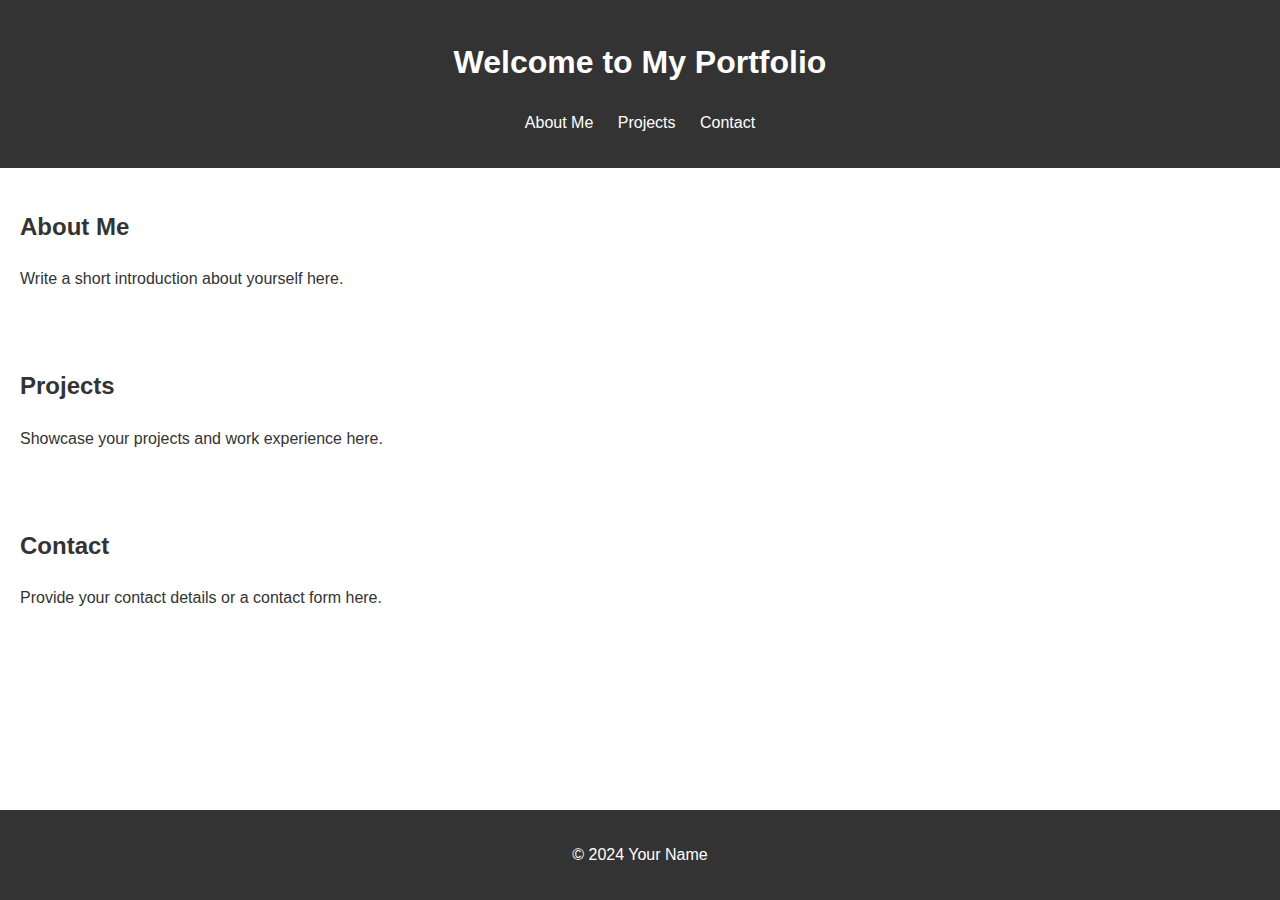
==== index.html @ 639e595e "Initial commit with HTML and CSS Files" ====
<!DOCTYPE html>
<html lang="en">
<head>
    <meta charset="UTF-8">
    <meta name="viewport" content="width=device-width, initial-scale=1.0">
    <title>My Portfolio</title>
    <link rel="stylesheet" href="styles.css">
</head>
<body>
    <header>
        <h1>Welcome to My Portfolio</h1>
        <nav>
            <ul>
                <li><a href="#about">About Me</a></li>
                <li><a href="#projects">Projects</a></li>
                <li><a href="#contact">Contact</a></li>
            </ul>
        </nav>
    </header>
    <section id="about">
        <h2>About Me</h2>
        <p>Write a short introduction about yourself here.</p>
    </section>
    <section id="projects">
        <h2>Projects</h2>
        <p>Showcase your projects and work experience here.</p>
    </section>
    <section id="contact">
        <h2>Contact</h2>
        <p>Provide your contact details or a contact form here.</p>
    </section>
    <footer>
        <p>© 2024 Your Name</p>
    </footer>
</body>
</html>
---- styles.css ----
body {
    font-family: Arial, sans-serif;
    line-height: 1.6;
    margin: 0;
    padding: 0;
    color: #333;
}
header {
    background: #333;
    color: #fff;
    padding: 1rem 0;
    text-align: center;
}
nav ul {
    list-style: none;
    padding: 0;
}
nav ul li {
    display: inline;
    margin: 0 10px;
}
nav ul li a {
    color: #fff;
    text-decoration: none;
}
section {
    padding: 20px;
}
footer {
    background: #333;
    color: #fff;
    text-align: center;
    padding: 1rem 0;
    position: absolute;
    bottom: 0;
    width: 100%;
}
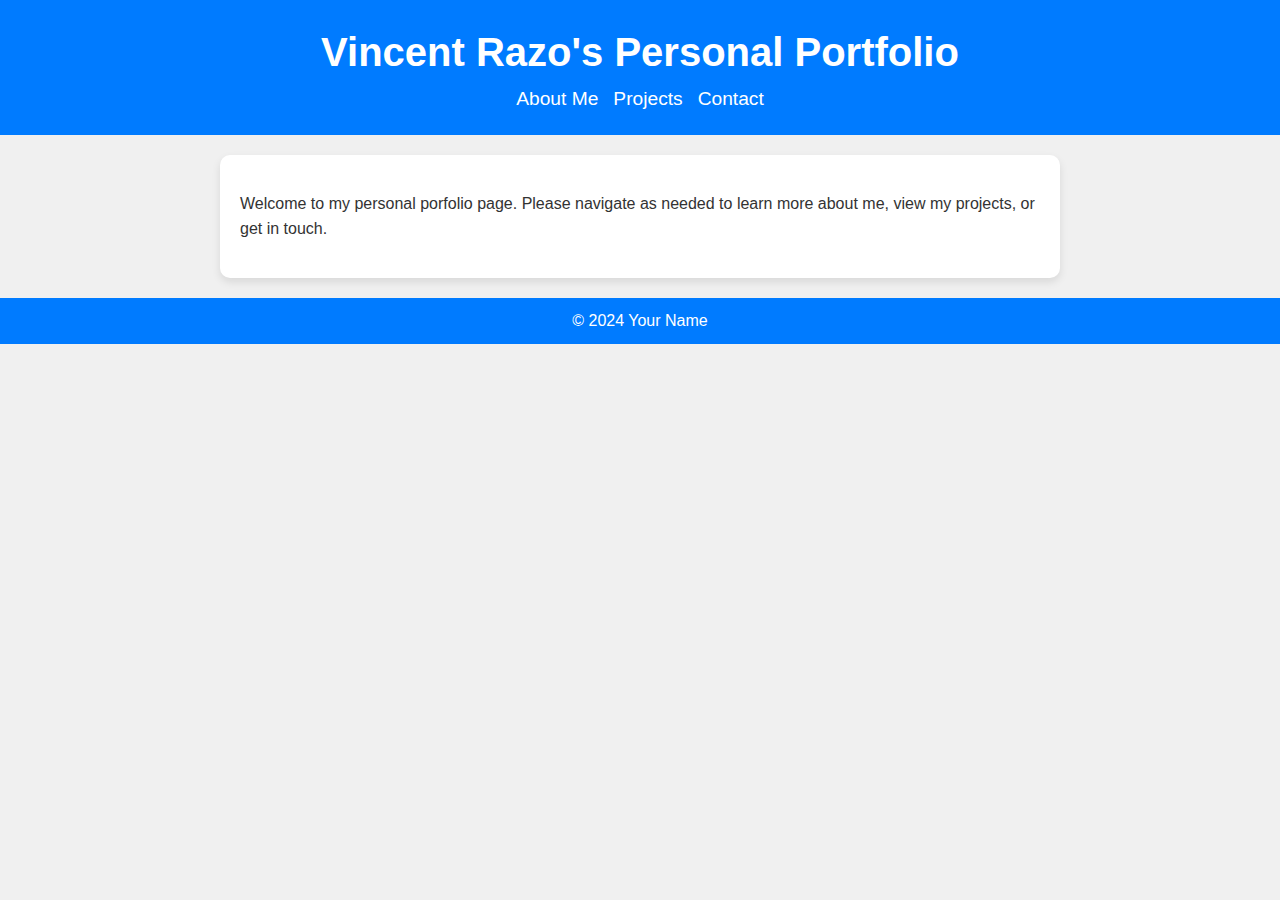
==== commit c7e049dc: "New version with added html files" ====
--- a/index.html
+++ b/index.html
@@ -8,27 +8,20 @@
 </head>
 <body>
     <header>
-        <h1>Welcome to My Portfolio</h1>
+        <h1>Vincent Razo's Personal Portfolio</h1>
         <nav>
             <ul>
-                <li><a href="#about">About Me</a></li>
-                <li><a href="#projects">Projects</a></li>
-                <li><a href="#contact">Contact</a></li>
+                <li><a href="#about.html">About Me</a></li>
+                <li><a href="#projects.html">Projects</a></li>
+                <li><a href="#contact.html">Contact</a></li>
             </ul>
         </nav>
     </header>
-    <section id="about">
-        <h2>About Me</h2>
-        <p>Write a short introduction about yourself here.</p>
-    </section>
-    <section id="projects">
-        <h2>Projects</h2>
-        <p>Showcase your projects and work experience here.</p>
-    </section>
-    <section id="contact">
-        <h2>Contact</h2>
-        <p>Provide your contact details or a contact form here.</p>
-    </section>
+    <main>
+        <section id="Home">
+            <p>Welcome to my personal porfolio page. Please navigate as needed to learn more about me, view my projects, or get in touch.</p>
+        </section>
+    </main>
     <footer>
         <p>© 2024 Your Name</p>
     </footer>
--- a/styles.css
+++ b/styles.css
@@ -1,37 +1,78 @@
+/* General styles for the body */
 body {
     font-family: Arial, sans-serif;
     line-height: 1.6;
     margin: 0;
     padding: 0;
-    color: #333;
+    background-color: #f0f0f0; /* Light gray background for the entire page */
+    color: #333; /* Dark gray text color */
 }
+
+/* General styles for the header */
 header {
-    background: #333;
-    color: #fff;
-    padding: 1rem 0;
-    text-align: center;
+    background: #007BFF; /* Blue background color for header */
+    color: #fff; /* White text color */
+    padding: 20px 0; /* Top and bottom padding */
+    text-align: center; /* Center align text */
 }
+
+/* Styles for the main heading */
+header h1 {
+    margin: 0;
+    font-size: 2.5em; /* Larger font size for the heading */
+}
+
+/* General styles for the navigation bar */
 nav ul {
-    list-style: none;
-    padding: 0;
+    list-style: none; /* Remove default list styling */
+    padding: 0; /* Remove padding */
+    margin: 0; /* Remove margin */
+    display: flex; /* Flexbox layout */
+    justify-content: center; /* Center the list items */
+    gap: 15px; /* Space between the links */
 }
+
+/* Styles for the navigation links */
 nav ul li {
-    display: inline;
-    margin: 0 10px;
+    margin: 0;
 }
+
 nav ul li a {
-    color: #fff;
-    text-decoration: none;
+    text-decoration: none; /* Remove underline from links */
+    color: #fff; /* White color for text */
+    font-size: 1.2em; /* Font size for links */
 }
-section {
+
+nav ul li a:hover {
+    text-decoration: underline; /* Underline on hover */
+}
+
+/* General styles for the main content */
+main {
     padding: 20px;
+    max-width: 800px; /* Max width for the main content */
+    margin: 20px auto; /* Center the content with margin */
+    background: #fff; /* White background for the main content */
+    border-radius: 10px; /* Rounded corners for the content area */
+    box-shadow: 0 4px 8px rgba(0, 0, 0, 0.1); /* Shadow effect */
 }
+
+/* Styles for the section headings */
+main h2 {
+    margin-top: 0; /* Remove top margin */
+    font-size: 2em; /* Font size for section headings */
+}
+
+/* General styles for the footer */
 footer {
-    background: #333;
-    color: #fff;
-    text-align: center;
-    padding: 1rem 0;
-    position: absolute;
-    bottom: 0;
-    width: 100%;
+    background: #007BFF; /* Blue background color for footer */
+    color: #fff; /* White text color */
+    padding: 10px 0; /* Top and bottom padding */
+    text-align: center; /* Center align text */
+    margin-top: 20px; /* Margin on top to separate from the content */
 }
+
+/* Styles for the footer text */
+footer p {
+    margin: 0; /* Remove default margin */
+}
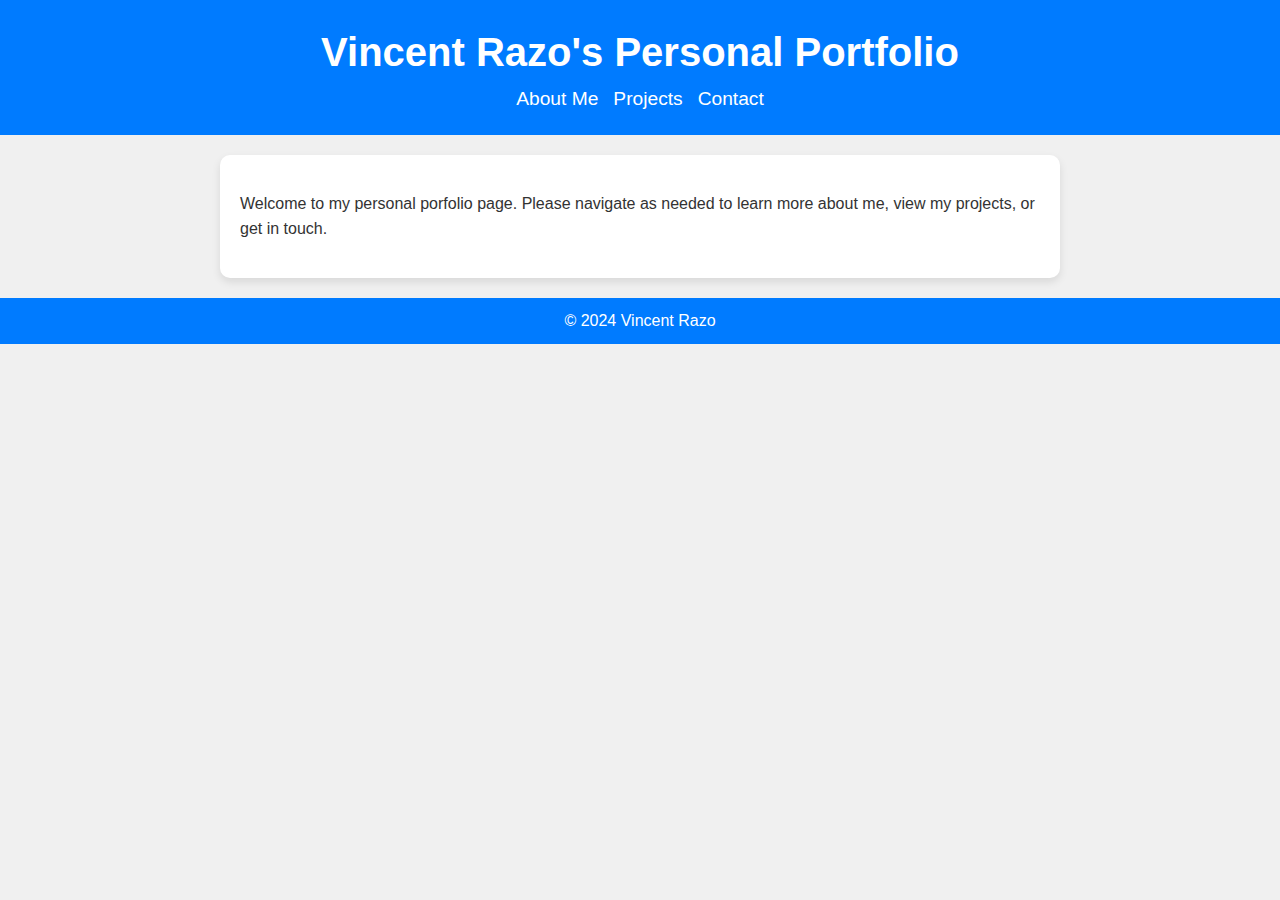
==== commit 4ab76283: "New version with updated index.html file" ====
--- a/index.html
+++ b/index.html
@@ -11,9 +11,9 @@
         <h1>Vincent Razo's Personal Portfolio</h1>
         <nav>
             <ul>
-                <li><a href="#about.html">About Me</a></li>
-                <li><a href="#projects.html">Projects</a></li>
-                <li><a href="#contact.html">Contact</a></li>
+                <li><a href="about.html">About Me</a></li>
+                <li><a href="projects.html">Projects</a></li>
+                <li><a href="contact.html">Contact</a></li>
             </ul>
         </nav>
     </header>
@@ -23,7 +23,7 @@
         </section>
     </main>
     <footer>
-        <p>© 2024 Your Name</p>
+        <p>© 2024 Vincent Razo</p>
     </footer>
 </body>
 </html>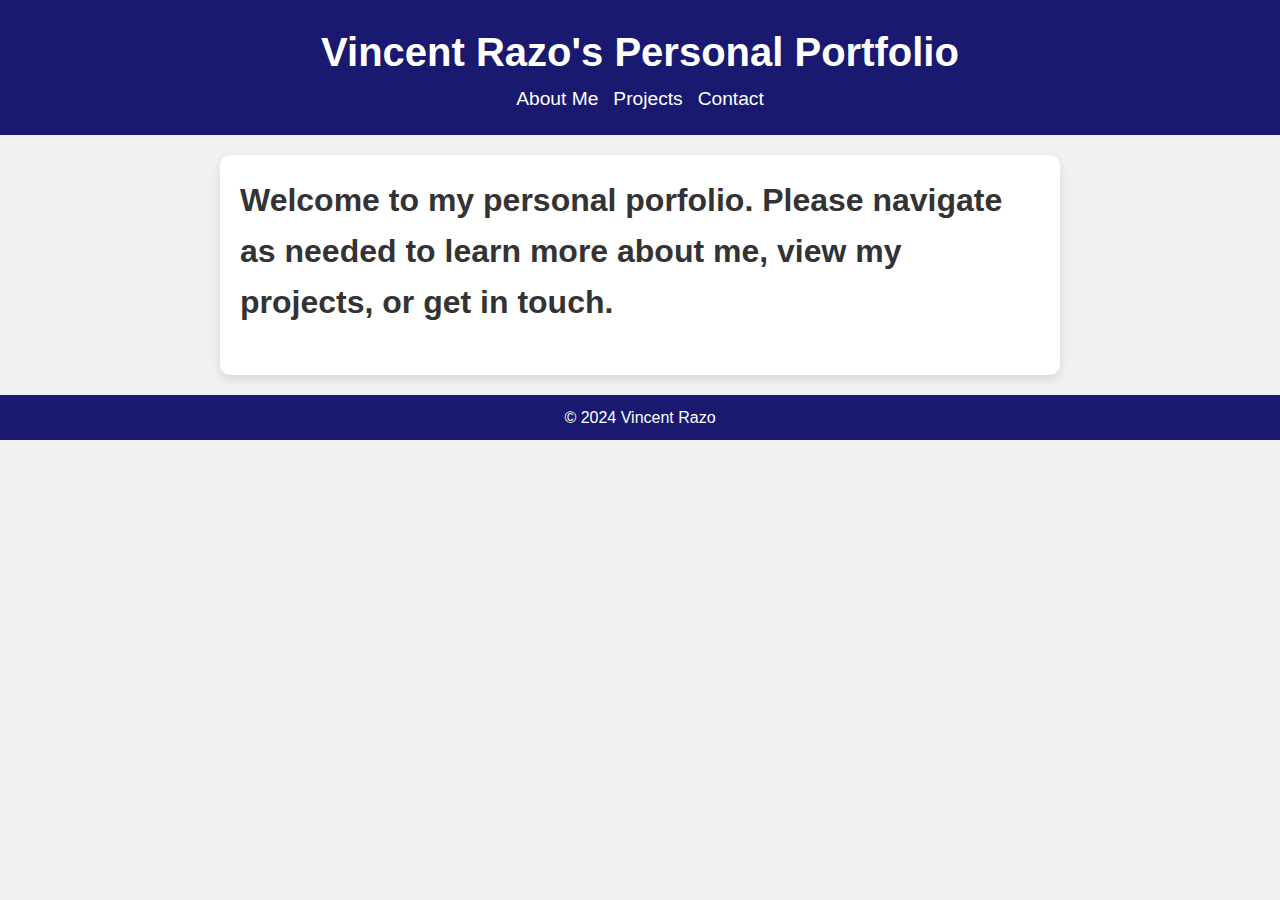
==== commit 0f06eca1: "new version with detailed updated html files" ====
--- a/index.html
+++ b/index.html
@@ -19,7 +19,7 @@
     </header>
     <main>
         <section id="Home">
-            <p>Welcome to my personal porfolio page. Please navigate as needed to learn more about me, view my projects, or get in touch.</p>
+            <h2>Welcome to my personal porfolio. Please navigate as needed to learn more about me, view my projects, or get in touch.</h2>
         </section>
     </main>
     <footer>
--- a/styles.css
+++ b/styles.css
@@ -10,7 +10,7 @@
 
 /* General styles for the header */
 header {
-    background: #007BFF; /* Blue background color for header */
+    background: #191970; /* Midnight Blue background color for header */
     color: #fff; /* White text color */
     padding: 20px 0; /* Top and bottom padding */
     text-align: center; /* Center align text */
@@ -65,7 +65,7 @@
 
 /* General styles for the footer */
 footer {
-    background: #007BFF; /* Blue background color for footer */
+    background: #191970; /* Midnight Blue background color for footer */
     color: #fff; /* White text color */
     padding: 10px 0; /* Top and bottom padding */
     text-align: center; /* Center align text */
